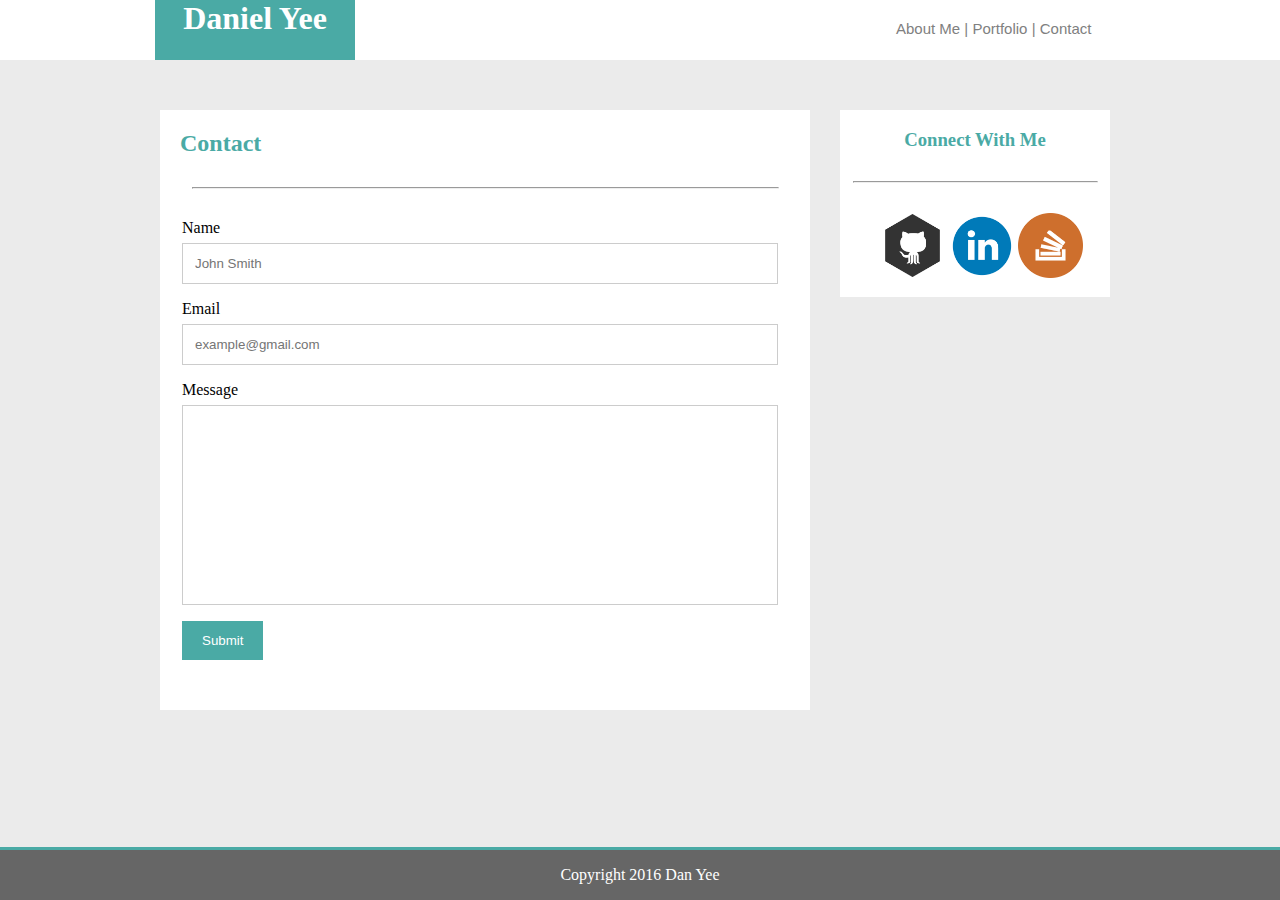
==== contact.html @ 2db2e002 "added everything" ====
<!DOCTYPE html>
<html lang="en-us">

<head>
  <meta charset="UTF-8">
  <title>1.2.9 Exercise</title>

  <style>
  body{
    background-color: #ebebeb ;
    margin: 0;
    padding: 0;

  }

  h1{
    background-color: #4aaaa5;
    border-color: #cccccc;
    margin: 0;
    padding:30 30 30 30;
    color: white;
    font-family: 'Georgia', Times, Times New Roman, serif;
    float: left;
    height: 60px;
    text-align: center;
    width: 200px;
    margin-left: 155px;
  }
  h2{
    color: #4aaaa5;
    margin-bottom: 30px;
    padding:0 0 0 20px;
    font-family: 'Georgia', Times, Times New Roman, serif;
  }
  h3{
    color: #4aaaa5;
    margin-bottom: 30px;
    font-family:'Georgia', Times, Times New Roman, serif;
    text-align: center;
  }
  li{
    display: inline;
  }
.Header{
    background: white;
    height: 60px;


  }
.container{
  width: 960px;
  margin: 0 auto;
}
ul{
  align-items: center;
}


.directory{
  font-size: 15px;
  font-family: 'Arial', 'Helvetica Neue', Helvetica, sans-serif;
  width: 30%;
  background-color: #ffffff;
  padding-top: 20px;
  float: right;
  color: white;
}
a{
  text-decoration: none;
  color: grey;
}
.content{
  margin-left: 22px;
  margin-right: 32px;
}

.main-bio {
   width: 650px;
   float: left;
   background: white;
   height: 600px;
   border-style: white;
   margin-top: 50px;
   margin-bottom: 100px;
 }

 .Connect {
   width: 270px;
   float: left;
   background: white;
   height: 187px;
   border-style: white;
   margin-left: 30px;
   margin-top: 50px;

}

.bio-image{
  margin-right: 20px;
  width: 200px;
  height:150px;
  float: left;
}

footer{
  background:#666666;
  color: white;
  position: fixed;
  width: 100%;
  bottom: 0;
  text-align: center;
  border: 25px 0 0 0;
  border-color: #4aaaa5;
  border-top-style: solid;
}

hr{
  width: 90%;
  margin-bottom: 30px;
}
input[type=text], select, textare{
  width: 100%;
  padding: 12px;
  border: 1px solid #ccc;
  box-sizing: border-box;
  margin-top: 6px;
  margin-bottom: 16px;
  font-family: 'Arial', 'Helvetica Neue', Helvetica, sans-serif;
}

input[type=submit] {
  background-color:#4aaaa5;
  color: white;
  padding: 12px 20px;
  border: none;
}

  </style>

  <!-- This critical line points your HTML to the CSS file. Notice the "relative" pathway  -->
  <link rel="stylesheet" type="text/css" href="assets/style.css">
</head>

<body>
  <header>
    <div class="Header">

    <h1>Daniel Yee</h1>
  <div class="directory">
    <li><a href="index.html">About Me | </a></li>
    <li><a href="portfolio.html">Portfolio | </a></li>
    <li><a href="contact.html">Contact</a></li>
  </ul>
  </div>
</div>
  </header>

  <div class="container">

    <div class="main-bio">

      <h2>Contact</h2>
      <hr>
      <div class="content">
        <form action="/action_page.php">

        <label for="fname">Name</label>
        <input type="text" id="fname" name="Name" placeholder="John Smith">
        <label for="email">Email</label>
        <input type="text" id="email" name="Email" placeholder="example@gmail.com">
        <label for="message">Message</label>
        <input type="text" id="message" name="Message" style="height:200px">

        <input type="submit" value="Submit">
      </form>

</div>
</div>

    <div class="Connect">
      <h3>Connect With Me</h3>
      <hr>
      <ul>
        <li><a href="https://goo.gl/NWnBLF"> <img src="assets\images\github_six_color-128.png" alt="linkedin" style="width:65px; height: 65px"></a></li>
        <li><a href="https://goo.gl/ewvvtd"><img src="assets\images\linkedin_circle_color-128.png" alt="github link" style="width:65px; height: 65px"></a></li>
        <li><a href="https://goo.gl/3R8Ugy"><img src="assets\images\stackoverflow-128.png" alt="stackoverflow" style="width:65px; height: 65px"></a></li>
      </ul>
    </div>
  </div>
  <footer>
    <p>Copyright 2016 Dan Yee</p>
  </footer>

</body>

</html>
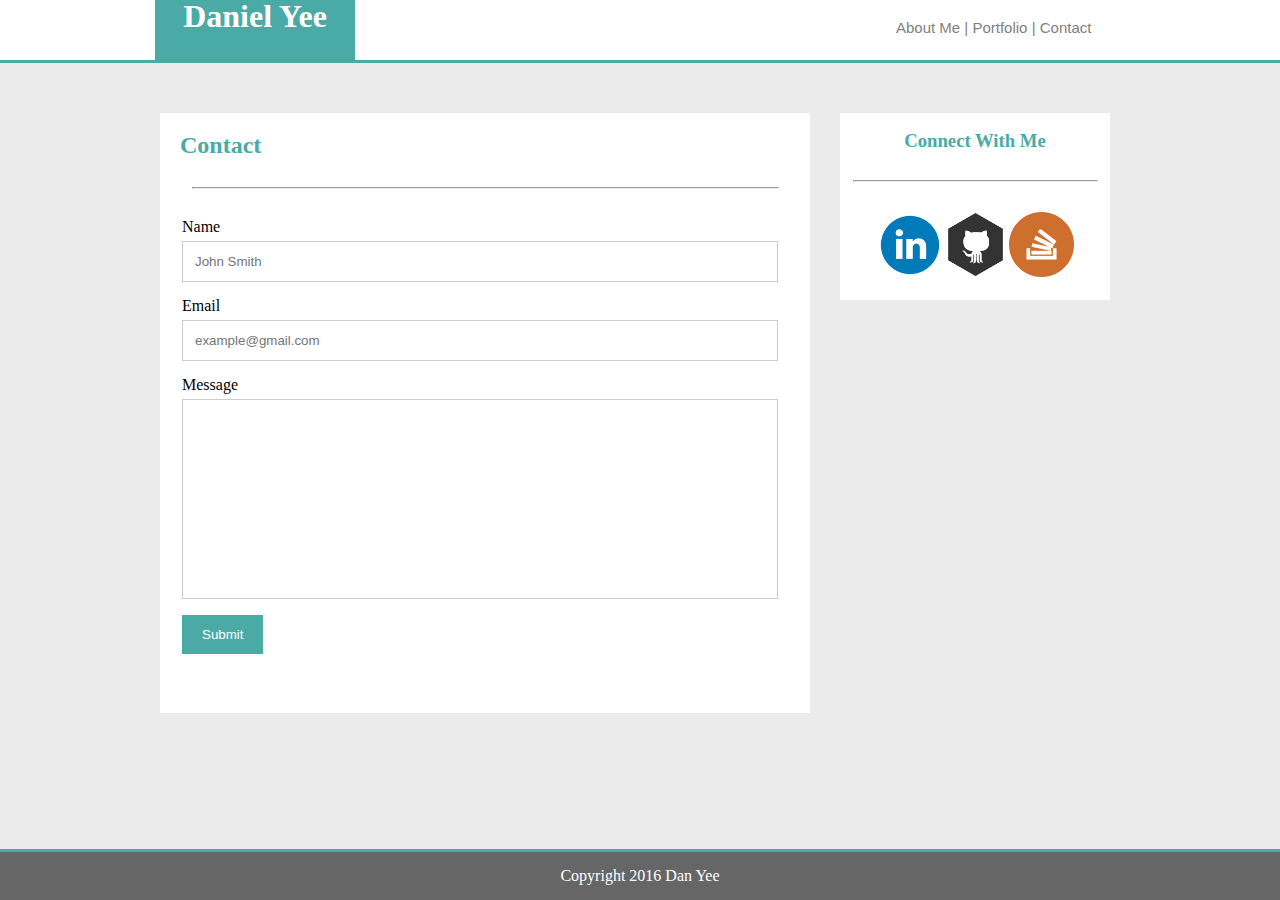
==== commit a7005e04: "Updated" ====
--- a/contact.html
+++ b/contact.html
@@ -5,154 +5,25 @@
   <meta charset="UTF-8">
   <title>1.2.9 Exercise</title>
 
-  <style>
-  body{
-    background-color: #ebebeb ;
-    margin: 0;
-    padding: 0;
-
-  }
-
-  h1{
-    background-color: #4aaaa5;
-    border-color: #cccccc;
-    margin: 0;
-    padding:30 30 30 30;
-    color: white;
-    font-family: 'Georgia', Times, Times New Roman, serif;
-    float: left;
-    height: 60px;
-    text-align: center;
-    width: 200px;
-    margin-left: 155px;
-  }
-  h2{
-    color: #4aaaa5;
-    margin-bottom: 30px;
-    padding:0 0 0 20px;
-    font-family: 'Georgia', Times, Times New Roman, serif;
-  }
-  h3{
-    color: #4aaaa5;
-    margin-bottom: 30px;
-    font-family:'Georgia', Times, Times New Roman, serif;
-    text-align: center;
-  }
-  li{
-    display: inline;
-  }
-.Header{
-    background: white;
-    height: 60px;
+<link rel="stylesheet"  href="reset.css">
+<link rel="stylesheet" type="text/css" href="assets/css/contact.css">
 
 
-  }
-.container{
-  width: 960px;
-  margin: 0 auto;
-}
-ul{
-  align-items: center;
-}
-
-
-.directory{
-  font-size: 15px;
-  font-family: 'Arial', 'Helvetica Neue', Helvetica, sans-serif;
-  width: 30%;
-  background-color: #ffffff;
-  padding-top: 20px;
-  float: right;
-  color: white;
-}
-a{
-  text-decoration: none;
-  color: grey;
-}
-.content{
-  margin-left: 22px;
-  margin-right: 32px;
-}
-
-.main-bio {
-   width: 650px;
-   float: left;
-   background: white;
-   height: 600px;
-   border-style: white;
-   margin-top: 50px;
-   margin-bottom: 100px;
- }
-
- .Connect {
-   width: 270px;
-   float: left;
-   background: white;
-   height: 187px;
-   border-style: white;
-   margin-left: 30px;
-   margin-top: 50px;
-
-}
-
-.bio-image{
-  margin-right: 20px;
-  width: 200px;
-  height:150px;
-  float: left;
-}
-
-footer{
-  background:#666666;
-  color: white;
-  position: fixed;
-  width: 100%;
-  bottom: 0;
-  text-align: center;
-  border: 25px 0 0 0;
-  border-color: #4aaaa5;
-  border-top-style: solid;
-}
-
-hr{
-  width: 90%;
-  margin-bottom: 30px;
-}
-input[type=text], select, textare{
-  width: 100%;
-  padding: 12px;
-  border: 1px solid #ccc;
-  box-sizing: border-box;
-  margin-top: 6px;
-  margin-bottom: 16px;
-  font-family: 'Arial', 'Helvetica Neue', Helvetica, sans-serif;
-}
-
-input[type=submit] {
-  background-color:#4aaaa5;
-  color: white;
-  padding: 12px 20px;
-  border: none;
-}
-
-  </style>
-
   <!-- This critical line points your HTML to the CSS file. Notice the "relative" pathway  -->
-  <link rel="stylesheet" type="text/css" href="assets/style.css">
 </head>
 
 <body>
   <header>
-    <div class="Header">
+
 
     <h1>Daniel Yee</h1>
-  <div class="directory">
-    <li><a href="index.html">About Me | </a></li>
-    <li><a href="portfolio.html">Portfolio | </a></li>
-    <li><a href="contact.html">Contact</a></li>
-  </ul>
-  </div>
-</div>
+<nav>
+<a href="index.html">About Me | </a></li>
+<a href="portfolio2.html">Portfolio | </a></li>
+<a href="contact.html">Contact</a></li>
+
+<nav>
+
   </header>
 
   <div class="container">
@@ -177,16 +48,16 @@
 </div>
 </div>
 
-    <div class="Connect">
-      <h3>Connect With Me</h3>
-      <hr>
-      <ul>
-        <li><a href="https://goo.gl/NWnBLF"> <img src="assets\images\github_six_color-128.png" alt="linkedin" style="width:65px; height: 65px"></a></li>
-        <li><a href="https://goo.gl/ewvvtd"><img src="assets\images\linkedin_circle_color-128.png" alt="github link" style="width:65px; height: 65px"></a></li>
-        <li><a href="https://goo.gl/3R8Ugy"><img src="assets\images\stackoverflow-128.png" alt="stackoverflow" style="width:65px; height: 65px"></a></li>
-      </ul>
-    </div>
-  </div>
+<div class="Connect">
+  <h3>Connect With Me</h3>
+  <hr>
+  <ul>
+    <li><a href="https://goo.gl/ewvvtd"><img src="assets\images\linkedin_circle_color-128.png" alt="github link" style="width:65px; height: 65px"></a></li>
+    <li><a href="https://goo.gl/NWnBLF"><img src="assets\images\github_six_color-128.png" alt="linkedin" style="width:65px; height: 65px"></a></li>
+    <li><a href="https://goo.gl/3R8Ugy"><img src="assets\images\stackoverflow-128.png" alt="stackoverflow" style="width:65px; height: 65px"></a></li>
+  </ul>
+</div>
+</div>
   <footer>
     <p>Copyright 2016 Dan Yee</p>
   </footer>
--- a/assets/css/contact.css
+++ b/assets/css/contact.css
@@ -0,0 +1,129 @@
+
+body{
+  background-color: #ebebeb ;
+  margin: 0;
+  padding: 0;
+
+}
+
+h1{
+  background-color: #4aaaa5;
+  border-color: #cccccc;
+  margin: 0;
+  padding:30 30 30 30;
+  color: white;
+  font-family: 'Georgia', Times, Times New Roman, serif;
+  float: left;
+  height: 60px;
+  text-align: center;
+  width: 200px;
+  margin-left: 155px;
+}
+h2{
+  color: #4aaaa5;
+  margin-bottom: 30px;
+  padding:0 0 0 20px;
+  font-family: 'Georgia', Times, Times New Roman, serif;
+}
+h3{
+  color: #4aaaa5;
+  margin-bottom: 30px;
+  font-family:'Georgia', Times, Times New Roman, serif;
+  text-align: center;
+}
+li{
+  display: inline;
+  margin-left:-3px;
+}
+Header{
+    background: white;
+    height: 60px;
+    border-bottom-style: solid;
+    border-color: #4aaaa5;
+  }
+.container{
+width: 960px;
+margin: 0 auto;
+}
+
+ul{
+align-items: center;
+}
+
+
+nav{
+  font-size: 15px;
+  font-family: 'Arial', 'Helvetica Neue', Helvetica, sans-serif;
+  width: 30%;
+  background-color: #ffffff;
+  padding-top: 20px;
+  float: right;
+  color: white;
+}
+a{
+text-decoration: none;
+color: grey;
+}
+.content{
+margin-left: 22px;
+margin-right: 32px;
+}
+
+.main-bio {
+ width: 650px;
+ float: left;
+ background: white;
+ height: 600px;
+ border-style: white;
+ margin-top: 50px;
+ margin-bottom: 100px;
+}
+
+.Connect {
+ width: 270px;
+ float: left;
+ background: white;
+ height: 187px;
+ border-style: white;
+ margin-left: 30px;
+ margin-top: 50px;
+}
+
+.bio-image{
+margin-right: 20px;
+width: 200px;
+height:150px;
+float: left;
+}
+
+footer{
+background:#666666;
+color: white;
+position: fixed;
+width: 100%;
+bottom: 0;
+text-align: center;
+border-color: #4aaaa5;
+border-top-style: solid;
+}
+
+hr{
+width: 90%;
+margin-bottom: 30px;
+}
+input[type=text], select, textare{
+width: 100%;
+padding: 12px;
+border: 1px solid #ccc;
+box-sizing: border-box;
+margin-top: 6px;
+margin-bottom: 16px;
+font-family: 'Arial', 'Helvetica Neue', Helvetica, sans-serif;
+}
+
+input[type=submit] {
+background-color:#4aaaa5;
+color: white;
+padding: 12px 20px;
+border: none;
+}
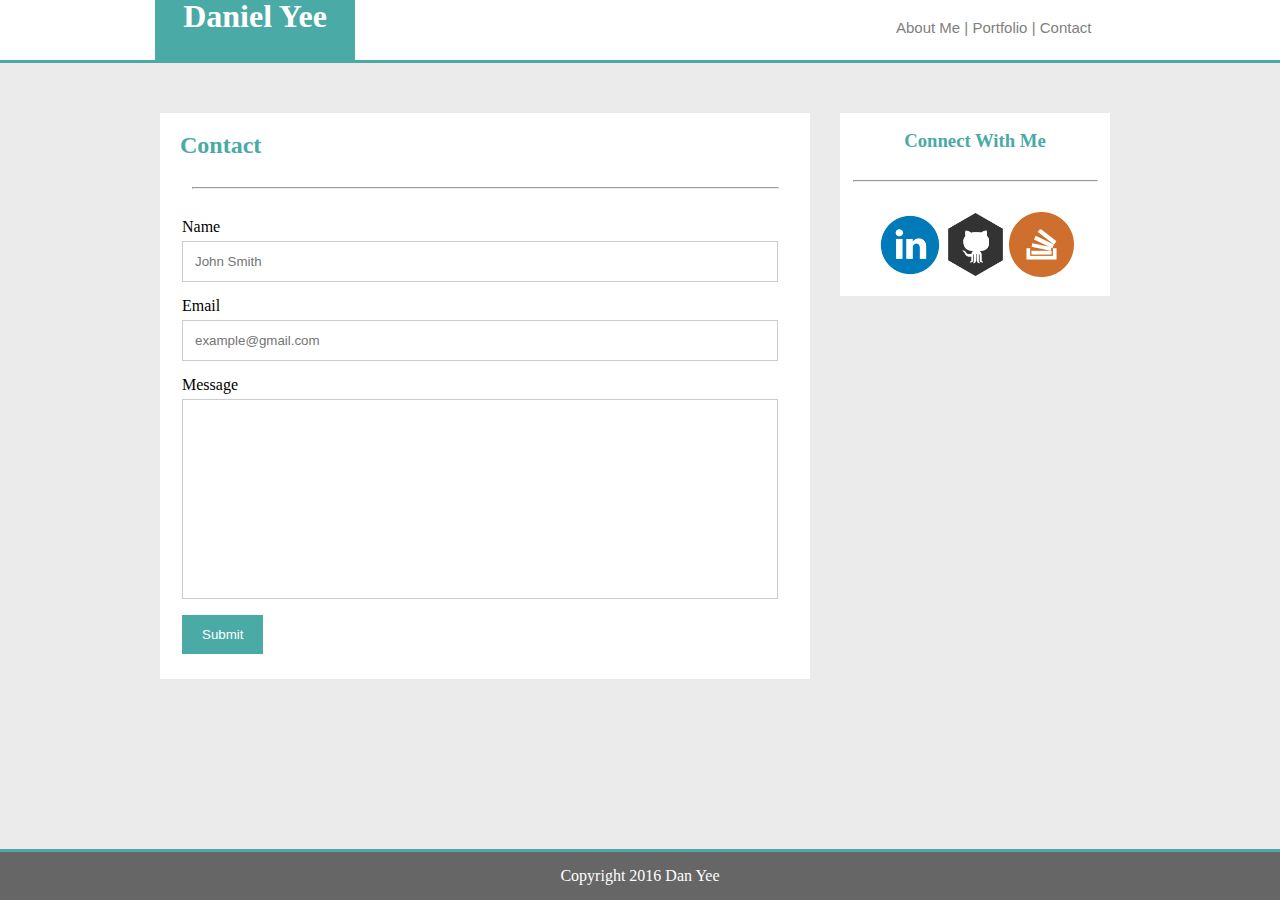
==== commit b666f00f: "edit" ====
--- a/contact.html
+++ b/contact.html
@@ -5,8 +5,8 @@
   <meta charset="UTF-8">
   <title>1.2.9 Exercise</title>
 
-<link rel="stylesheet"  href="reset.css">
-<link rel="stylesheet" type="text/css" href="assets/css/contact.css">
+  <link rel="stylesheet" href="assets/css/reset.css">
+  <link rel="stylesheet" type="text/css" href="assets/css/style.css">
 
 
   <!-- This critical line points your HTML to the CSS file. Notice the "relative" pathway  -->
@@ -28,7 +28,7 @@
 
   <div class="container">
 
-    <div class="main-bio">
+    <div class="box-set">
 
       <h2>Contact</h2>
       <hr>
@@ -52,9 +52,9 @@
   <h3>Connect With Me</h3>
   <hr>
   <ul>
-    <li><a href="https://goo.gl/ewvvtd"><img src="assets\images\linkedin_circle_color-128.png" alt="github link" style="width:65px; height: 65px"></a></li>
-    <li><a href="https://goo.gl/NWnBLF"><img src="assets\images\github_six_color-128.png" alt="linkedin" style="width:65px; height: 65px"></a></li>
-    <li><a href="https://goo.gl/3R8Ugy"><img src="assets\images\stackoverflow-128.png" alt="stackoverflow" style="width:65px; height: 65px"></a></li>
+    <li><a href="https://goo.gl/ewvvtd"><img src="assets/images/linkedin_circle_color-128.png" alt="github link" style="width:65px; height: 65px"></a></li>
+    <li><a href="https://goo.gl/NWnBLF"><img src="assets/images/github_six_color-128.png" alt="linkedin" style="width:65px; height: 65px"></a></li>
+    <li><a href="https://goo.gl/3R8Ugy"><img src="assets/images/stackoverflow-128.png" alt="stackoverflow" style="width:65px; height: 65px"></a></li>
   </ul>
 </div>
 </div>
--- a/assets/css/style.css
+++ b/assets/css/style.css
@@ -0,0 +1,173 @@
+
+body{
+  background-color: #ebebeb ;
+  margin: 0;
+  padding: 0;
+
+}
+
+h1{
+  background-color: #4aaaa5;
+  border-color: #cccccc;
+  margin: 0;
+  color: white;
+  font-family: 'Georgia', Times, Times New Roman, serif;
+  float: left;
+  height: 60px;
+  text-align: center;
+  width: 200px;
+  margin-left: 155px;
+}
+h2{
+  color: #4aaaa5;
+  margin-bottom: 30px;
+  padding:0 0 0 20px;
+  font-family: 'Georgia', Times, Times New Roman, serif;
+}
+h3{
+  color: #4aaaa5;
+  margin-bottom: 30px;
+  font-family:'Georgia', Times, Times New Roman, serif;
+  text-align: center;
+}
+li{
+  display: inline;
+  margin-left:-3px;
+}
+Header{
+    background: white;
+    height: 60px;
+    border-bottom-style: solid;
+    border-color: #4aaaa5;
+  }
+.container{
+width: 960px;
+margin: 0 auto;
+}
+ul{
+align-items: center;
+}
+
+
+.Connect {
+  width: 270px;
+  float: left;
+  background: white;
+  margin-left: 30px;
+  margin-top: 50px;
+}
+
+.bio-image{
+margin-right: 20px;
+width: 200px;
+height:150px;
+float: left;
+}
+
+
+nav{
+font-size: 15px;
+font-family: 'Arial', 'Helvetica Neue', Helvetica, sans-serif;
+width: 30%;
+background-color: #ffffff;
+padding-top: 20px;
+float: right;
+color: white;
+}
+a{
+text-decoration: none;
+color: grey;
+}
+.content{
+margin-left: 22px;
+margin-right: 32px;
+}
+
+.main-bio {
+ width: 650px;
+ float: left;
+ background: white;
+ height: 400px;
+ margin-top: 50px;
+ margin-bottom: 100px;
+}
+
+.box-set {
+ position: relative;
+ width: 650px;
+ float: left;
+ background: white;
+ margin-bottom: 100px;
+ padding-bottom: 25px;
+  margin-top: 50px;
+}
+
+.box{
+position: absolute;
+}
+
+
+.portfolio {
+    float: left;
+    margin: 0 27px;
+    text-align: center;
+    position: relative;
+}
+.portfolio img {
+    opacity: .7;
+}
+.label {
+    position: relative;
+    top: -50px;
+    background-color: #4AAAA5;
+    padding: 10px 0;
+    color: #FFF;
+    font-family: Georgia, Times, "Times New Roman", serif;
+    letter-spacing: .05em;
+    font-size: 18px;
+}
+
+
+
+nav{
+font-size: 15px;
+font-family: 'Arial', 'Helvetica Neue', Helvetica, sans-serif;
+width: 30%;
+background-color: #ffffff;
+padding-top: 20px;
+float: right;
+color: white;
+}
+
+
+footer{
+background:#666666;
+color: white;
+position: fixed;
+width: 100%;
+bottom: 0;
+text-align: center;
+border-color: #4aaaa5;
+border-top-style: solid;
+}
+
+hr{
+width: 90%;
+margin-bottom: 30px;
+}
+input[type=text], select, textare{
+width: 100%;
+padding: 12px;
+border: 1px solid #ccc;
+box-sizing: border-box;
+margin-top: 6px;
+margin-bottom: 16px;
+font-family: 'Arial', 'Helvetica Neue', Helvetica, sans-serif;
+}
+
+input[type=submit] {
+background-color:#4aaaa5;
+color: white;
+padding: 12px 20px;
+border: none;
+}
